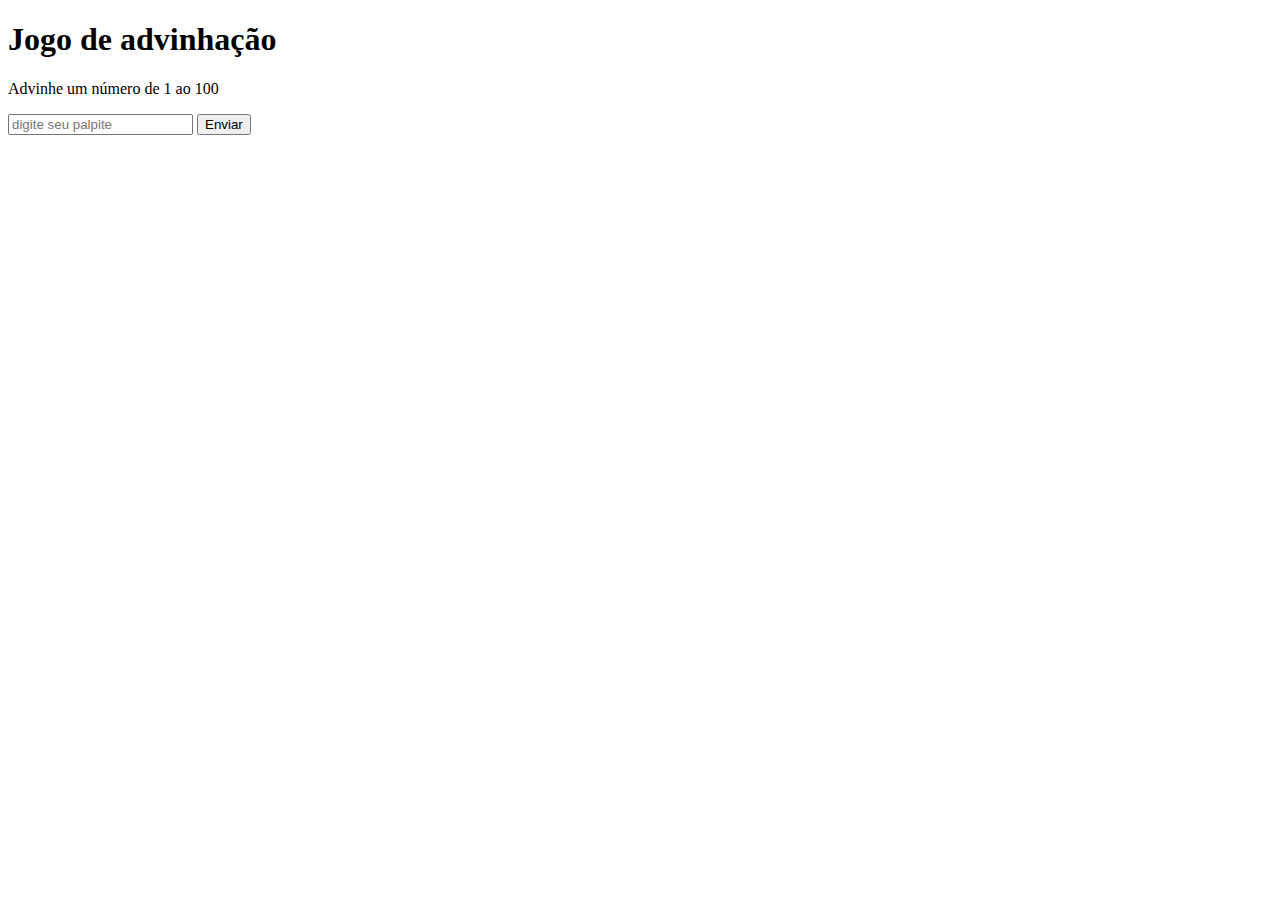
==== index.html @ 7e00a2f0 "jogo" ====
<!DOCTYPE html>
<html lang="pt-br">

<head>
    <meta charset="UTF-8">
    <meta name="viewport" content="width=device-width, initial-scale=1.0">
    <title>Jogo da Adivinhação</title>
    <link rel="stylesheet" href="style.css">
</head>

<body>
    <div class="container">
        <h1>Jogo de advinhação</h1>
        <p>Advinhe um número de 1 ao 100</p>
        <input type="number" id="palpite" placeholder="digite seu palpite ">
        <button id="Enviar">Enviar</button>
        <p id="resultado"></p>
        <p id="tentativas"></p>
    </div>
    <script src="script.js"></script>

</body>

</html>
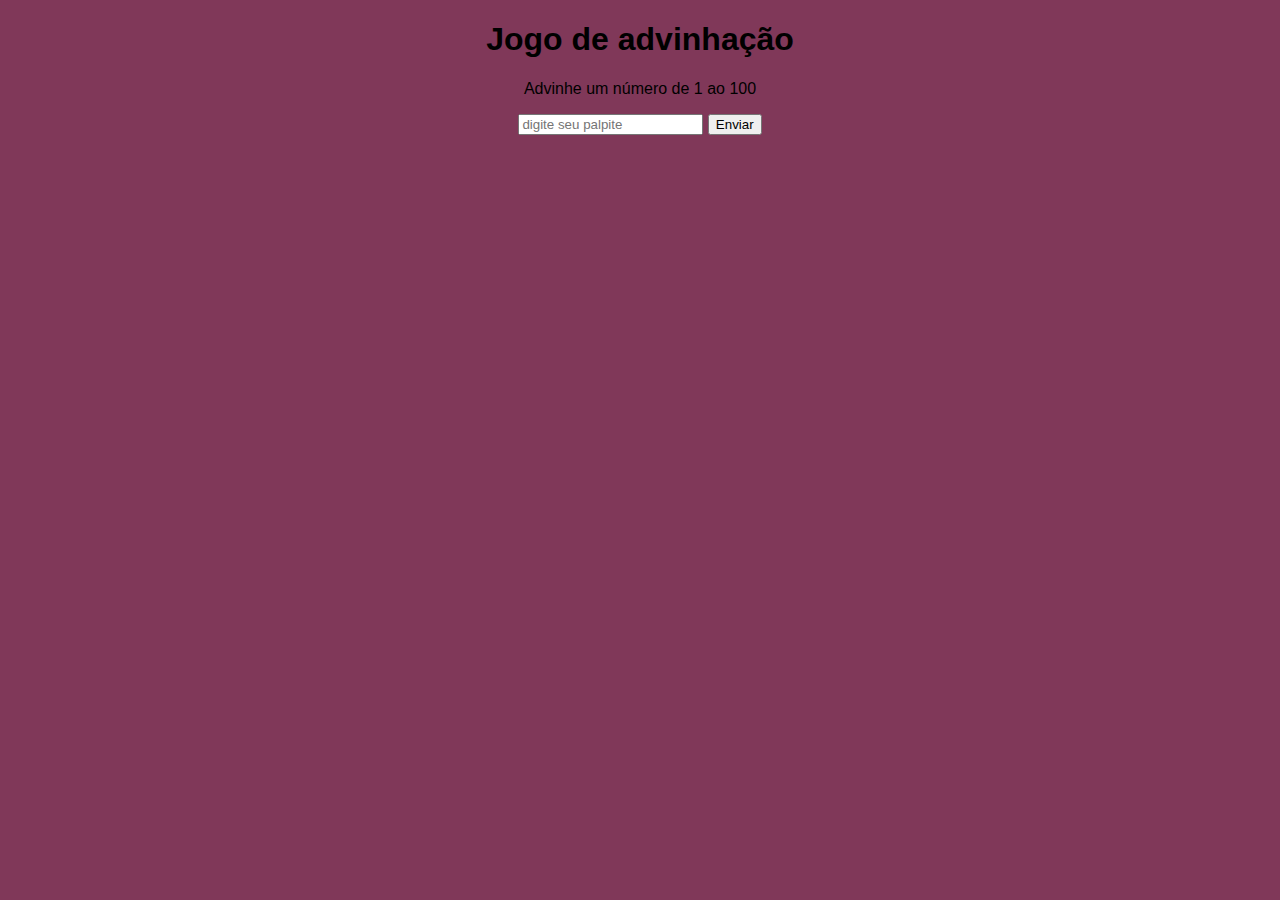
==== commit d48b515d: "criando css" ====
--- a/index.html
+++ b/index.html
@@ -18,7 +18,6 @@
         <p id="tentativas"></p>
     </div>
     <script src="script.js"></script>
-
 </body>
 
 </html>--- a/style.css
+++ b/style.css
@@ -0,0 +1,6 @@
+body{
+    font-family: Arial, Helvetica, sans-serif;
+    background-color: rgba(94, 3, 45, 0.788);
+    text-align: center;
+    
+}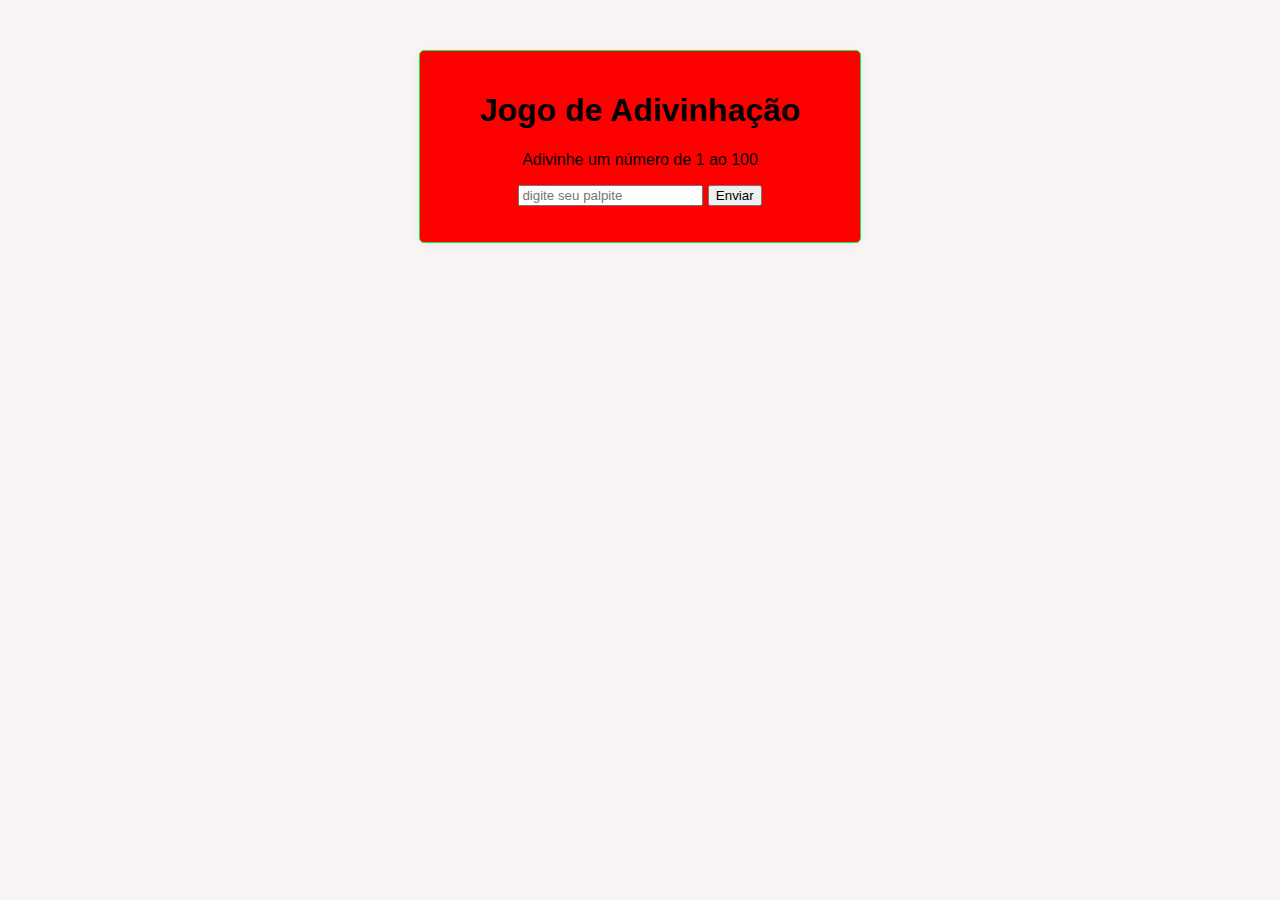
==== commit c0a44ec5: "9" ====
--- a/index.html
+++ b/index.html
@@ -10,8 +10,8 @@
 
 <body>
     <div class="container">
-        <h1>Jogo de advinhação</h1>
-        <p>Advinhe um número de 1 ao 100</p>
+        <h1>Jogo de Adivinhação</h1>
+        <p>Adivinhe um número de 1 ao 100</p>
         <input type="number" id="palpite" placeholder="digite seu palpite ">
         <button id="Enviar">Enviar</button>
         <p id="resultado"></p>
--- a/style.css
+++ b/style.css
@@ -1,6 +1,17 @@
 body{
     font-family: Arial, Helvetica, sans-serif;
-    background-color: rgba(94, 3, 45, 0.788);
+    background-color: rgba(247, 241, 244, 0.788);
     text-align: center;
+}
+
+.container{
+    max-width: 400px;
+    margin: 50px auto;
+    padding: 20px;
+    border: 1px solid #21ec43;
+    background: red;
+    border-radius: 5px;
+    box-shadow: 0 2px 10px rgba(236, 230, 233, 0.788);
+
     
 }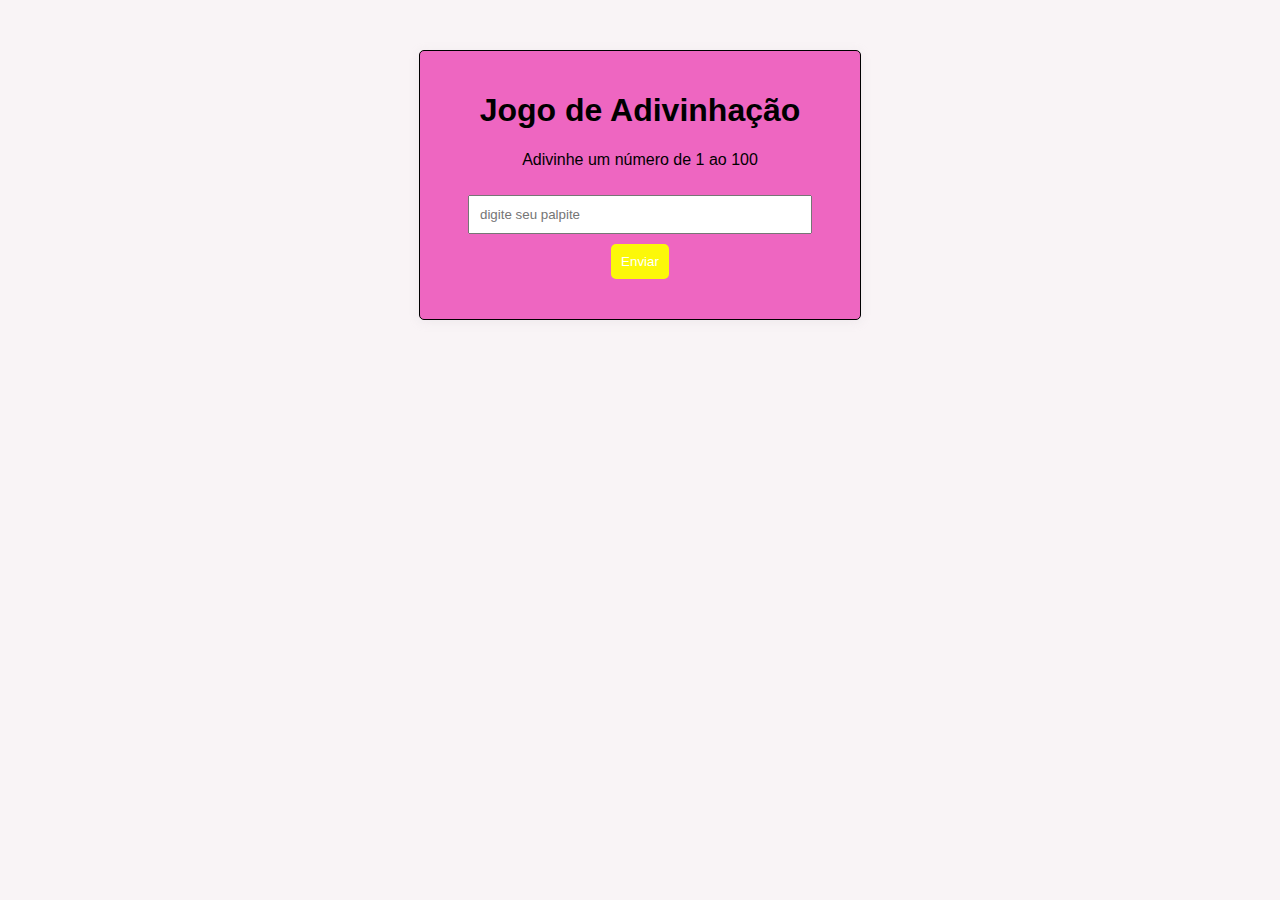
==== commit c80cd5a9: "criando função" ====
--- a/index.html
+++ b/index.html
@@ -13,7 +13,7 @@
         <h1>Jogo de Adivinhação</h1>
         <p>Adivinhe um número de 1 ao 100</p>
         <input type="number" id="palpite" placeholder="digite seu palpite ">
-        <button id="Enviar">Enviar</button>
+        <button id="enviar">Enviar</button>
         <p id="resultado"></p>
         <p id="tentativas"></p>
     </div>
--- a/style.css
+++ b/style.css
@@ -8,10 +8,29 @@
     max-width: 400px;
     margin: 50px auto;
     padding: 20px;
-    border: 1px solid #21ec43;
-    background: red;
+    border: 1px solid #000000;
+    background: rgb(238, 102, 193);
     border-radius: 5px;
     box-shadow: 0 2px 10px rgba(236, 230, 233, 0.788);
-
-    
+}
+input{
+    padding: 10px;
+    margin-top: 10px;
+    width: 80%;
+}
+button{
+    padding: 10px;
+    margin-top: 10px;
+    background-color: #fcf809;
+    color: white;
+    border: none;
+    border-radius: 5px;
+    cursor: pointer;
+}
+button:hover{
+    background-color: #800485;
+}
+#resultado{
+    margin-top: 20px;
+    font-weight: bold;
 }